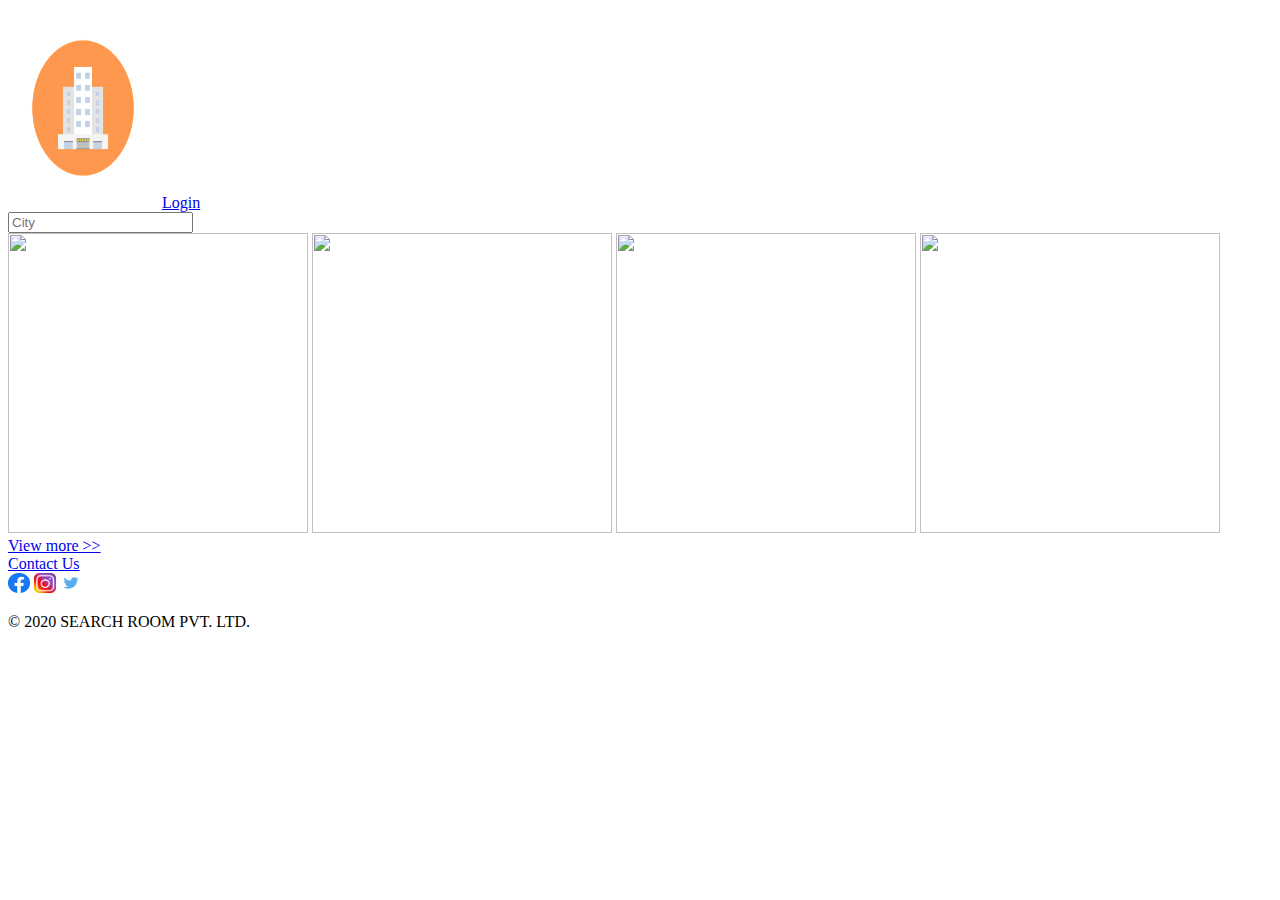
==== index.html @ 4e5088c2 "Checkpoint 3" ====
<!DOCTYPE html>
<html> 
    <head>
        <meta charset="UTF-8">
        <meta name="viewport" content="width=device-width, initial-scale=1.0"> 
       <title></title>
    </head>  

    <body> 
    <div>
     <header>
        <div>
            <img src="assests/images/logo.png" alt="logo" height="200px" width="150px"> 
            <a href="login.html" target="_blank">Login</a> 
            <form>
               <input type="text" name="text" placeholder="City">
            </form>
            </div>
     </header>   

     <div> 
        <img src="https://media-cdn.tripadvisor.com/media/photo-s/15/33/fe/a2/new-delhi.jpg" height="300px" width="300px"> 
        <img src="https://media-cdn.tripadvisor.com/media/photo-s/15/33/fc/f0/goa.jpg" height="300px" width="300px"> 
        <img src="https://media-cdn.tripadvisor.com/media/photo-s/0f/98/f7/df/charminar.jpg" height="300px" width="300px">  
        <img src="https://media-cdn.tripadvisor.com/media/photo-s/15/33/fe/ac/kolkata-calcutta.jpg" height="300px" width="300px">  
        <br/>
        <a href="index.html">View more >></a>
     </div> 

     <!--Footer--> 

     <footer>
     <div>
      <a href="contact.html" target="_blank">Contact Us</a> 
      <br/>
      <a href="https://www.facebook.com" target="_blank"><img src="assests/images/facebook.png" height="20px" width="22px"></a> 
      <a href="https://www.instagram.com" target="_blank"><img src="assests/images/instagram.png" height="20px" width="22px"></a> 
      <a href="https://twitter.com" target="_blank"><img src="assests/images/twitter.png" height="20px" width="22px"></a> 
      <p>&#169; 2020 SEARCH ROOM PVT. LTD.</p>
     </div>
     </footer> 
    </div>
 </body>
    
</html>
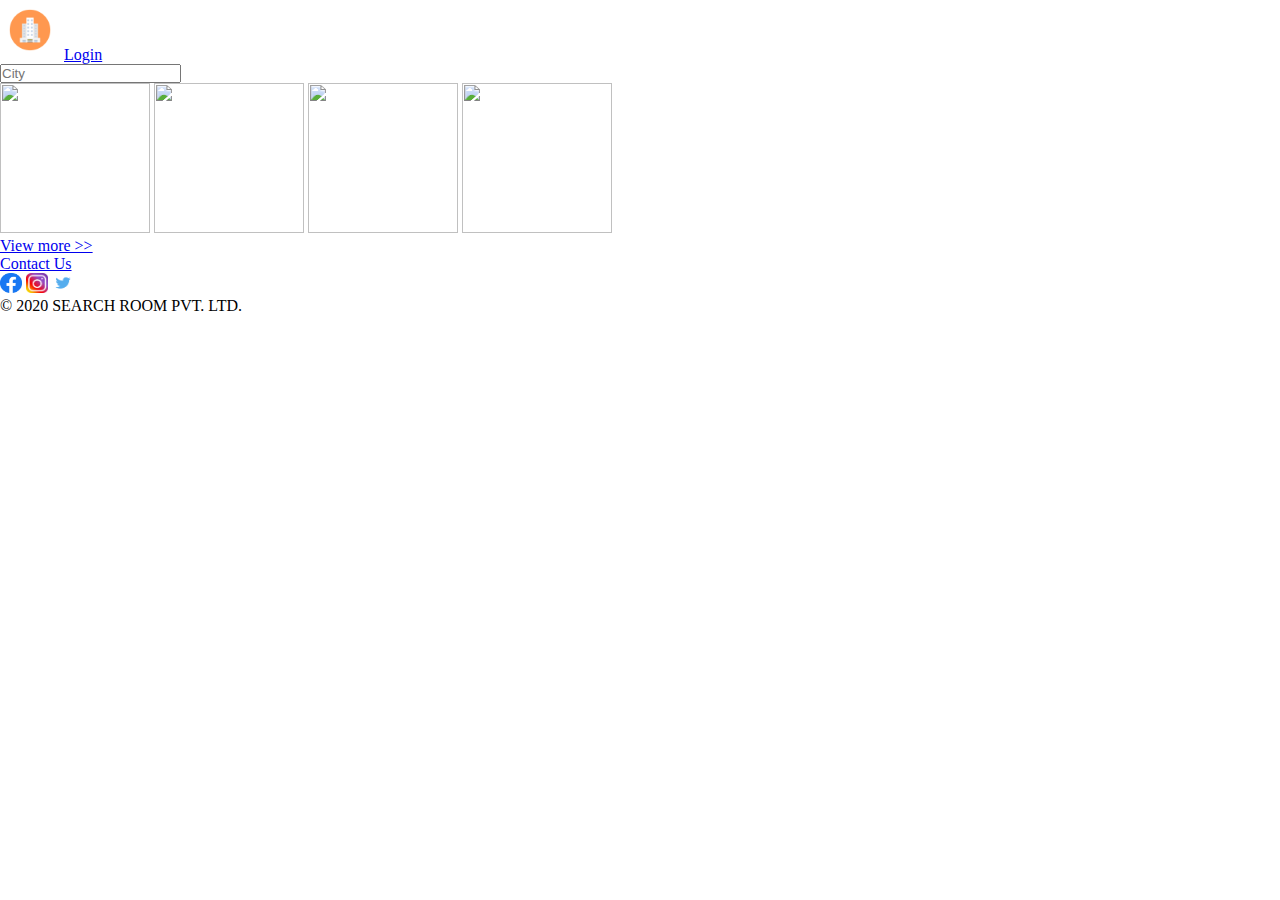
==== commit 2de1913a: "Checkpoint 4" ====
--- a/index.html
+++ b/index.html
@@ -2,40 +2,41 @@
 <html> 
     <head>
         <meta charset="UTF-8">
-        <meta name="viewport" content="width=device-width, initial-scale=1.0"> 
-       <title></title>
+        <meta name="viewport" content="width=device-width, initial-scale=1.0">  
+       <link rel="stylesheet" href="styles/index.css">
     </head>  
 
     <body> 
     <div>
      <header>
         <div>
-            <img src="assests/images/logo.png" alt="logo" height="200px" width="150px"> 
+            <img src="assests/images/logo.png" alt="logo" height="60px" width="60px"> 
             <a href="login.html" target="_blank">Login</a> 
-            <form>
-               <input type="text" name="text" placeholder="City">
-            </form>
             </div>
      </header>   
 
      <div> 
-        <img src="https://media-cdn.tripadvisor.com/media/photo-s/15/33/fe/a2/new-delhi.jpg" height="300px" width="300px"> 
-        <img src="https://media-cdn.tripadvisor.com/media/photo-s/15/33/fc/f0/goa.jpg" height="300px" width="300px"> 
-        <img src="https://media-cdn.tripadvisor.com/media/photo-s/0f/98/f7/df/charminar.jpg" height="300px" width="300px">  
-        <img src="https://media-cdn.tripadvisor.com/media/photo-s/15/33/fe/ac/kolkata-calcutta.jpg" height="300px" width="300px">  
-        <br/>
+      <form>
+         <input type="text" name="text" placeholder="City">
+      </form> 
+      <div class="first">
+        <a href="list.html"><img src="https://media-cdn.tripadvisor.com/media/photo-s/15/33/fe/a2/new-delhi.jpg"></a>
+        <img src="https://media-cdn.tripadvisor.com/media/photo-s/15/33/fc/f0/goa.jpg"> 
+        <img src="https://media-cdn.tripadvisor.com/media/photo-s/0f/98/f7/df/charminar.jpg">  
+        <img src="https://media-cdn.tripadvisor.com/media/photo-s/15/33/fe/ac/kolkata-calcutta.jpg"> 
+        </div>
         <a href="index.html">View more >></a>
      </div> 
 
      <!--Footer--> 
 
      <footer>
-     <div>
+     <div class="second">
       <a href="contact.html" target="_blank">Contact Us</a> 
       <br/>
-      <a href="https://www.facebook.com" target="_blank"><img src="assests/images/facebook.png" height="20px" width="22px"></a> 
-      <a href="https://www.instagram.com" target="_blank"><img src="assests/images/instagram.png" height="20px" width="22px"></a> 
-      <a href="https://twitter.com" target="_blank"><img src="assests/images/twitter.png" height="20px" width="22px"></a> 
+      <a href="https://www.facebook.com" target="_blank"><img src="assests/images/facebook.png"></a> 
+      <a href="https://www.instagram.com" target="_blank"><img src="assests/images/instagram.png"></a> 
+      <a href="https://twitter.com" target="_blank"><img src="assests/images/twitter.png"></a> 
       <p>&#169; 2020 SEARCH ROOM PVT. LTD.</p>
      </div>
      </footer> 
--- a/styles/index.css
+++ b/styles/index.css
@@ -0,0 +1,15 @@
+*{ 
+    box-sizing: border-box; 
+    padding: 0; 
+    margin: 0;
+} 
+
+.first img { 
+    display: inline; 
+    height: 150px;
+    width: 150px; 
+} 
+.second img {
+    height: 20px;
+    width: 22px;
+}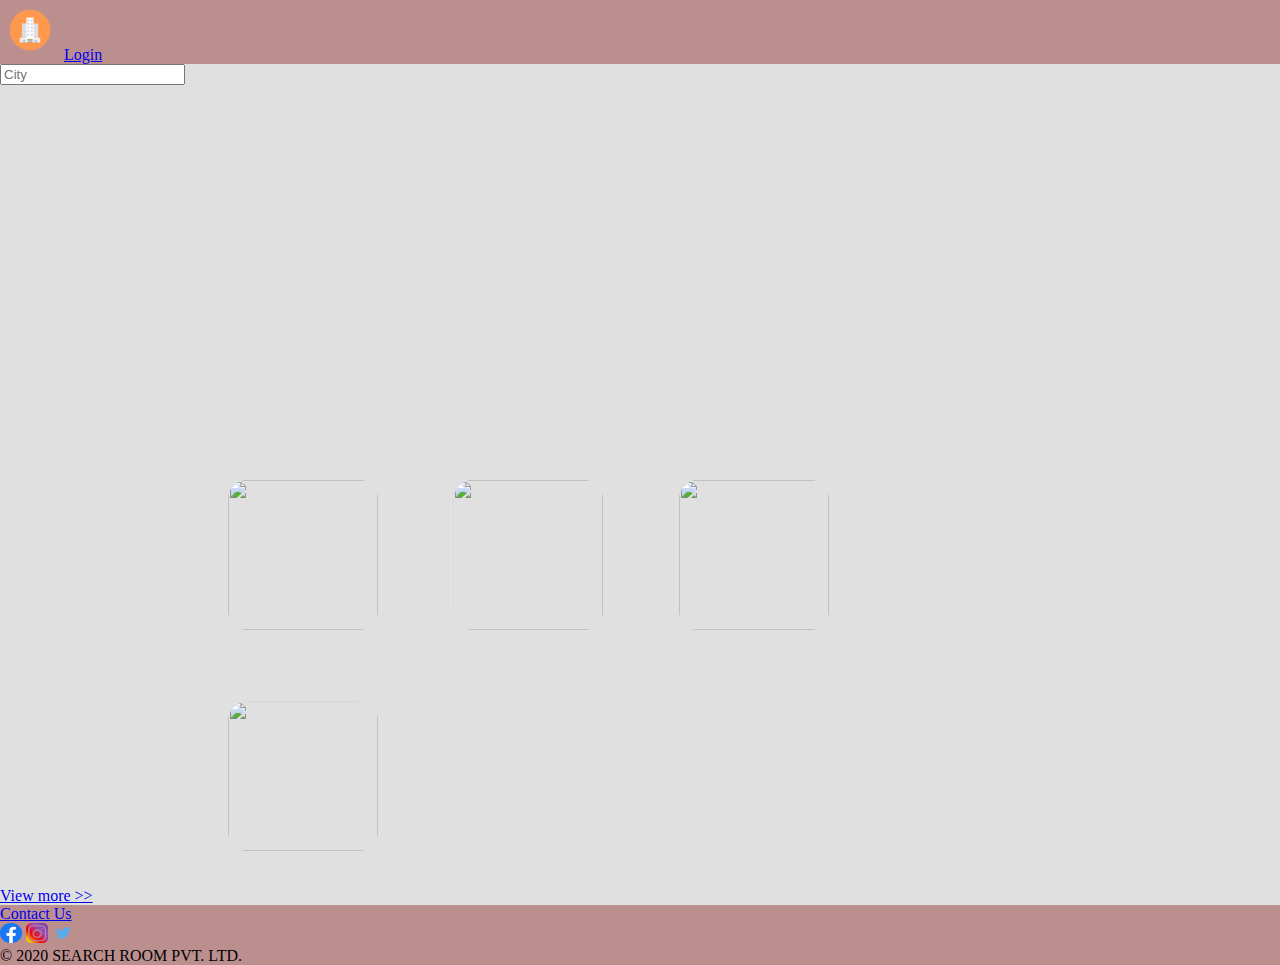
==== commit ad7e48af: "Checkpoint 5" ====
--- a/index.html
+++ b/index.html
@@ -15,18 +15,20 @@
             </div>
      </header>   
 
-     <div> 
+     <div class="one"> 
       <form>
          <input type="text" name="text" placeholder="City">
-      </form> 
-      <div class="first">
-        <a href="list.html"><img src="https://media-cdn.tripadvisor.com/media/photo-s/15/33/fe/a2/new-delhi.jpg"></a>
-        <img src="https://media-cdn.tripadvisor.com/media/photo-s/15/33/fc/f0/goa.jpg"> 
-        <img src="https://media-cdn.tripadvisor.com/media/photo-s/0f/98/f7/df/charminar.jpg">  
-        <img src="https://media-cdn.tripadvisor.com/media/photo-s/15/33/fe/ac/kolkata-calcutta.jpg"> 
-        </div>
-        <a href="index.html">View more >></a>
-     </div> 
+      </form>  
+      </div>
+      <div class="first"> 
+         <div><a href="list.html"><img src="https://media-cdn.tripadvisor.com/media/photo-s/15/33/fe/a2/new-delhi.jpg"></a>
+            <img src="https://media-cdn.tripadvisor.com/media/photo-s/15/33/fc/f0/goa.jpg"> 
+            <img src="https://media-cdn.tripadvisor.com/media/photo-s/0f/98/f7/df/charminar.jpg">  
+            <img src="https://media-cdn.tripadvisor.com/media/photo-s/15/33/fe/ac/kolkata-calcutta.jpg"> 
+         </div>
+        </div> 
+        <div><a href="index.html">View more >></a></div>
+      
 
      <!--Footer--> 
 
@@ -37,7 +39,7 @@
       <a href="https://www.facebook.com" target="_blank"><img src="assests/images/facebook.png"></a> 
       <a href="https://www.instagram.com" target="_blank"><img src="assests/images/instagram.png"></a> 
       <a href="https://twitter.com" target="_blank"><img src="assests/images/twitter.png"></a> 
-      <p>&#169; 2020 SEARCH ROOM PVT. LTD.</p>
+      <p> &#169; 2020 SEARCH ROOM PVT. LTD.</p>
      </div>
      </footer> 
     </div>
--- a/styles/index.css
+++ b/styles/index.css
@@ -1,8 +1,10 @@
-*{ 
-    box-sizing: border-box; 
-    padding: 0; 
+* {
     margin: 0;
-} 
+}
+body{
+    margin: 0; 
+    background-color: #e0e0e0;
+}
 
 .first img { 
     display: inline; 
@@ -12,4 +14,27 @@
 .second img {
     height: 20px;
     width: 22px;
+} 
+header {
+    background-color: rosybrown;
+} 
+footer{
+    background-color: rosybrown;
+} 
+.one {
+    background-image: url("https://media-cdn.tripadvisor.com/media/photo-o/14/10/2e/af/india.jpg"); 
+    height: 380px;  
+    background-repeat: no-repeat; 
+    background-position: center;
+    background-size: cover;
+} 
+.first{
+    margin-left: 15%;
+    margin-right: 15%; 
+   
+} 
+.first div img{
+    padding: 4%; 
+    border-radius: 25%; 
+    
 }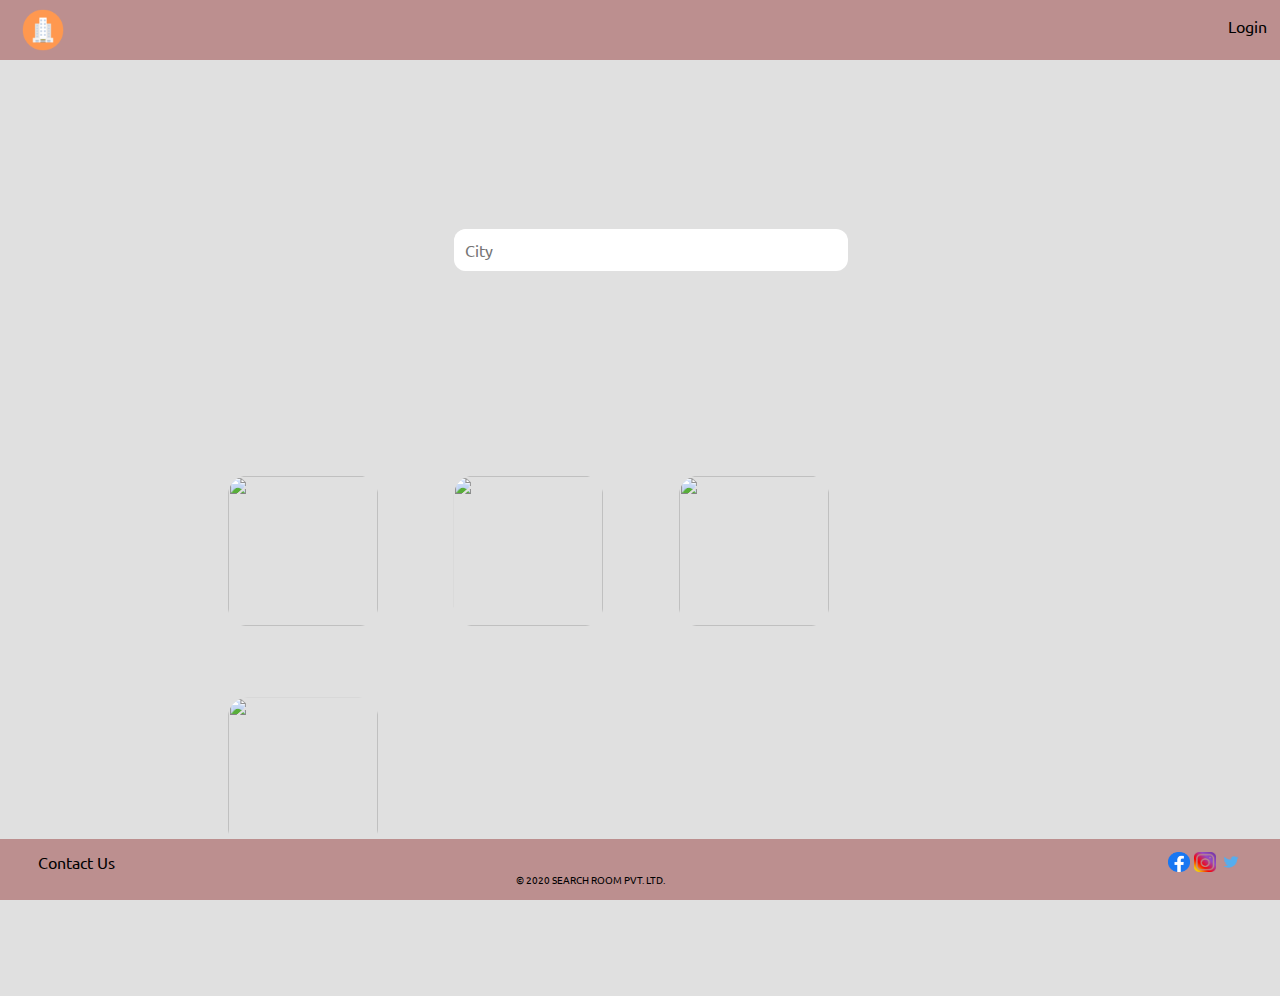
==== commit 4966da9d: "Checkpoint 6" ====
--- a/index.html
+++ b/index.html
@@ -3,44 +3,61 @@
     <head>
         <meta charset="UTF-8">
         <meta name="viewport" content="width=device-width, initial-scale=1.0">  
-       <link rel="stylesheet" href="styles/index.css">
+       <link rel="stylesheet" href="styles/index.css">  
+       <link href="https://fonts.googleapis.com/css2?family=Ubuntu&display=swap" rel="stylesheet">
     </head>  
 
     <body> 
-    <div>
-     <header>
-        <div>
-            <img src="assests/images/logo.png" alt="logo" height="60px" width="60px"> 
-            <a href="login.html" target="_blank">Login</a> 
+    <div id="main">
+     <header>  
+         <div id="head">
+           <div>
+             <img src="assests/images/logo.png" alt="logo" height="60px" width="60px">  
             </div>
+            <div class="header_login">
+               <a href="login.html" target="_blank">Login</a>
+            </div> 
+         </div>
+            
      </header>   
-
-     <div class="one"> 
+       <div id="content">
+       <div class="container">
       <form>
          <input type="text" name="text" placeholder="City">
       </form>  
       </div>
       <div class="first"> 
-         <div><a href="list.html"><img src="https://media-cdn.tripadvisor.com/media/photo-s/15/33/fe/a2/new-delhi.jpg"></a>
+         <div>
+            <a href="list.html"><img src="https://media-cdn.tripadvisor.com/media/photo-s/15/33/fe/a2/new-delhi.jpg"></a>
             <img src="https://media-cdn.tripadvisor.com/media/photo-s/15/33/fc/f0/goa.jpg"> 
             <img src="https://media-cdn.tripadvisor.com/media/photo-s/0f/98/f7/df/charminar.jpg">  
             <img src="https://media-cdn.tripadvisor.com/media/photo-s/15/33/fe/ac/kolkata-calcutta.jpg"> 
          </div>
         </div> 
-        <div><a href="index.html">View more >></a></div>
+        <div class="view_more">
+         <a href="index.html">View more >></a>
+      </div> 
+   </div>
       
 
      <!--Footer--> 
-
-     <footer>
-     <div class="second">
-      <a href="contact.html" target="_blank">Contact Us</a> 
-      <br/>
+     
+     <footer>  
+      <div>
+      
+      <div class="contact">
+      <a href="contact.html" target="_blank">Contact Us</a>  
+      </div>
+      <div class="social">
       <a href="https://www.facebook.com" target="_blank"><img src="assests/images/facebook.png"></a> 
       <a href="https://www.instagram.com" target="_blank"><img src="assests/images/instagram.png"></a> 
-      <a href="https://twitter.com" target="_blank"><img src="assests/images/twitter.png"></a> 
-      <p> &#169; 2020 SEARCH ROOM PVT. LTD.</p>
-     </div>
+      <a href="https://twitter.com" target="_blank"><img src="assests/images/twitter.png"></a>  
+      </div> 
+      <br/>
+         <div>
+      <p> &#169; 2020 SEARCH ROOM PVT. LTD.</p>    
+      </div>  
+      </div>
      </footer> 
     </div>
  </body>
--- a/styles/index.css
+++ b/styles/index.css
@@ -1,40 +1,132 @@
 * {
-    margin: 0;
+    margin: 0; 
+    font-family:  'Ubuntu', sans-serif;  
+   
 }
 body{
     margin: 0; 
-    background-color: #e0e0e0;
-}
+    background-color: #e0e0e0;  
+    overflow-x: hidden;
+} 
 
 .first img { 
     display: inline; 
     height: 150px;
     width: 150px; 
 } 
-.second img {
+.social img {
     height: 20px;
     width: 22px;
 } 
+header #head {
+    background-color: rosybrown;  
+    display: flex;
+    flex-direction: row;
+    justify-content: space-between; 
+    padding-left: 1%; 
+    
+    
+} 
 header {
+    position: fixed;
+    margin: auto 0;
+    top: 0;
     background-color: rosybrown;
+    margin: 0;
+    position: sticky;
+    background-attachment: fixed;
+}    
+#head{
+    height: 60px;
+    width: 100%;
 } 
-footer{
-    background-color: rosybrown;
-} 
-.one {
+.container {
     background-image: url("https://media-cdn.tripadvisor.com/media/photo-o/14/10/2e/af/india.jpg"); 
     height: 380px;  
     background-repeat: no-repeat; 
     background-position: center;
-    background-size: cover;
-} 
+    background-size: cover;   
+    display: flex;
+    align-items: center;
+    justify-content: center;    
+}
 .first{
-    margin-left: 15%;
-    margin-right: 15%; 
+    margin-left: 15%;   
+    margin-right: 15%;  
+    align-content: center;
    
 } 
 .first div img{
     padding: 4%; 
     border-radius: 25%; 
     
-}+} 
+.header_login a {
+    text-decoration: none;
+    color: black; 
+}  
+.header_login{
+    padding-right: 2%; 
+    padding-top: 1em;
+
+}  
+.container form {
+    background-color: #f1f1f1;
+    width: 29%;
+    border-radius: 12px; 
+    ;
+
+    
+} 
+.container form input{ 
+    border: 1px solid transparent;
+    border-radius: 12px;
+    padding: 10px; 
+    width: 100%; 
+    font-size: 16px;
+}
+.view_more a {
+    text-align: center;
+    display:inline-block;
+    text-decoration: none;
+    width: 100%;
+    align-items: center;
+    text-decoration: none;
+    color: black; 
+    padding-bottom:2em;
+} 
+/* Footer div*/ 
+
+    footer{
+        position: fixed;
+        margin: auto 0;
+        bottom: 0;
+        padding: 1%;
+        background-color: rosybrown;
+        position: sticky;
+        background-attachment: fixed;
+    }
+footer div p{
+    text-align: center;
+    align-items: center;
+    outline: 0; 
+    font-size: 10px; 
+    padding-bottom: 0;
+    
+}   
+
+.contact a{
+    float: left;
+    text-decoration: none;
+    color: black;  
+    margin-left: 2%;
+
+}  
+
+.social{
+    float: right;  
+    margin-right: 2%;
+}   
+
+
+
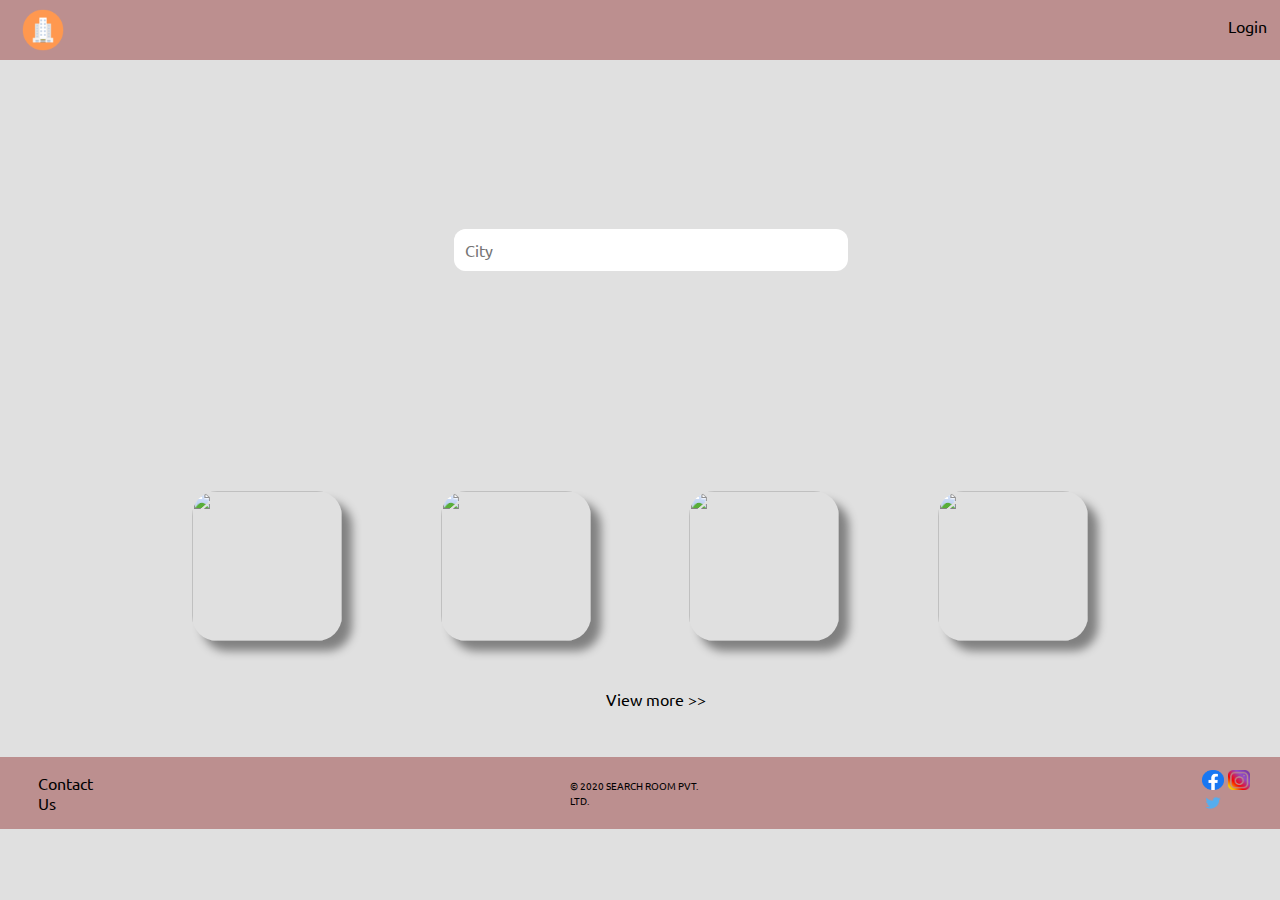
==== commit a627c021: "Checkpoint 7" ====
--- a/index.html
+++ b/index.html
@@ -1,65 +1,89 @@
 <!DOCTYPE html>
-<html> 
-    <head>
-        <meta charset="UTF-8">
-        <meta name="viewport" content="width=device-width, initial-scale=1.0">  
-       <link rel="stylesheet" href="styles/index.css">  
-       <link href="https://fonts.googleapis.com/css2?family=Ubuntu&display=swap" rel="stylesheet">
-    </head>  
+<html>
 
-    <body> 
-    <div id="main">
-     <header>  
+<head>
+   <meta charset="UTF-8">
+   <meta name="viewport" content="width=device-width, initial-scale=1.0">
+   <link rel="stylesheet" href="styles/index.css">
+   <link href="https://fonts.googleapis.com/css2?family=Ubuntu&display=swap" rel="stylesheet">
+
+   <!-- CSS only -->
+   <link rel="stylesheet" href="styles/index.css">
+
+</head>
+
+<body>
+   <div id="main">
+      <header>
          <div id="head">
-           <div>
-             <img src="assests/images/logo.png" alt="logo" height="60px" width="60px">  
+            <div>
+               <img src="assests/images/logo.png" alt="logo" height="60px" width="60px">
             </div>
             <div class="header_login">
                <a href="login.html" target="_blank">Login</a>
-            </div> 
+            </div>
          </div>
-            
-     </header>   
-       <div id="content">
-       <div class="container">
-      <form>
-         <input type="text" name="text" placeholder="City">
-      </form>  
+   </div>
+   </header>
+
+   <!--Content-->
+
+   <div id="content">
+      <div class="container">
+         <form>
+            <input type="text" name="text" placeholder="City">
+         </form>
       </div>
-      <div class="first"> 
-         <div>
-            <a href="list.html"><img src="https://media-cdn.tripadvisor.com/media/photo-s/15/33/fe/a2/new-delhi.jpg"></a>
-            <img src="https://media-cdn.tripadvisor.com/media/photo-s/15/33/fc/f0/goa.jpg"> 
-            <img src="https://media-cdn.tripadvisor.com/media/photo-s/0f/98/f7/df/charminar.jpg">  
-            <img src="https://media-cdn.tripadvisor.com/media/photo-s/15/33/fe/ac/kolkata-calcutta.jpg"> 
+
+      <div id="first">
+         <div class="content_img">
+            <div class="box">
+               <a href="list.html" target="_blank">
+                  <img src="https://media-cdn.tripadvisor.com/media/photo-s/15/33/fe/a2/new-delhi.jpg">
+
+                  <div class="overlay">
+                     <div class="text">
+                        Delhi
+                     </div>
+                  </div>
+               </a>
+            </div>
+            <img src="https://media-cdn.tripadvisor.com/media/photo-s/15/33/fc/f0/goa.jpg">
+            <img src="https://media-cdn.tripadvisor.com/media/photo-s/0f/98/f7/df/charminar.jpg">
+            <img src="https://media-cdn.tripadvisor.com/media/photo-s/15/33/fe/ac/kolkata-calcutta.jpg">
          </div>
-        </div> 
-        <div class="view_more">
+      </div>
+
+      <div class="view_more">
          <a href="index.html">View more >></a>
-      </div> 
+      </div>
    </div>
-      
 
-     <!--Footer--> 
-     
-     <footer>  
-      <div>
-      
-      <div class="contact">
-      <a href="contact.html" target="_blank">Contact Us</a>  
+
+   <!--Footer-->
+
+   <footer>
+      <div id="footer_main">
+
+         <div class="contact">
+            <a href="contact.html" target="_blank">Contact Us</a>
+         </div>
+
+         <div class="copyright">
+            <p> &#169; 2020 SEARCH ROOM PVT. LTD.</p>
+         </div>
+         <div class="social">
+            <a href="https://www.facebook.com" target="_blank"><img src="assests/images/facebook.png"></a>
+            <a href="https://www.instagram.com" target="_blank"><img src="assests/images/instagram.png"></a>
+            <a href="https://twitter.com" target="_blank">
+               <img src="assests/images/twitter.png">
+            </a>
+         </div>
       </div>
-      <div class="social">
-      <a href="https://www.facebook.com" target="_blank"><img src="assests/images/facebook.png"></a> 
-      <a href="https://www.instagram.com" target="_blank"><img src="assests/images/instagram.png"></a> 
-      <a href="https://twitter.com" target="_blank"><img src="assests/images/twitter.png"></a>  
-      </div> 
-      <br/>
-         <div>
-      <p> &#169; 2020 SEARCH ROOM PVT. LTD.</p>    
-      </div>  
-      </div>
-     </footer> 
-    </div>
- </body>
-    
-</html>
+   </footer>
+
+   </div>
+
+</body>
+
+</html>--- a/styles/index.css
+++ b/styles/index.css
@@ -7,13 +7,7 @@
     margin: 0; 
     background-color: #e0e0e0;  
     overflow-x: hidden;
-} 
-
-.first img { 
-    display: inline; 
-    height: 150px;
-    width: 150px; 
-} 
+}
 .social img {
     height: 20px;
     width: 22px;
@@ -39,7 +33,17 @@
 #head{
     height: 60px;
     width: 100%;
-} 
+}  
+
+.header_login a {
+    text-decoration: none;
+    color: black; 
+}  
+.header_login{
+    padding-right: 2%; 
+    padding-top: 1em; 
+}
+
 .container {
     background-image: url("https://media-cdn.tripadvisor.com/media/photo-o/14/10/2e/af/india.jpg"); 
     height: 380px;  
@@ -48,43 +52,72 @@
     background-size: cover;   
     display: flex;
     align-items: center;
-    justify-content: center;    
-}
-.first{
-    margin-left: 15%;   
-    margin-right: 15%;  
-    align-content: center;
-   
-} 
-.first div img{
-    padding: 4%; 
-    border-radius: 25%; 
-    
-} 
-.header_login a {
-    text-decoration: none;
-    color: black; 
+    justify-content: center;  
+    width: 100%;  
+       
 }  
-.header_login{
-    padding-right: 2%; 
-    padding-top: 1em;
-
-}  
-.container form {
+.container form  {
     background-color: #f1f1f1;
     width: 29%;
-    border-radius: 12px; 
-    ;
-
-    
+    border-radius: 12px ; 
 } 
 .container form input{ 
     border: 1px solid transparent;
     border-radius: 12px;
     padding: 10px; 
     width: 100%; 
-    font-size: 16px;
+    font-size: 16px; 
+    outline: none;
+}  
+
+#first img{
+    height: 150px;
+    width: 150px;  
+    border-radius: 25px;
+    box-shadow: 10px 10px 10px grey;  
+    
+}    
+
+.content_img {  
+    display: flex;
+    justify-content: space-between; 
+    margin-left: 15%;
+    margin-right: 15%; 
+    margin-top: 4%; 
+    align-items: center; 
+    position: relative;
+
+}   
+.content_img a img {
+    display: block;
+    height: 150px;
+    width: 150px;
+} 
+.content_img :hover .overlay {
+    opacity: 0.5;
+  } 
+
+.overlay {
+ position: absolute;
+  top: 0;
+  bottom: 0;
+  left: 0;
+  right: 0;
+  height: 150px;
+  width: 150px;
+  opacity: 0;
+  transition: .5s ease;
+  background-color: grey ; 
+  border-radius: 25px;
+} 
+.text {
+    position:relative;
+    text-align: center;
+    justify-content: center;
+    margin-top: 45%; 
+    color: white;
 }
+  
 .view_more a {
     text-align: center;
     display:inline-block;
@@ -93,9 +126,14 @@
     align-items: center;
     text-decoration: none;
     color: black; 
-    padding-bottom:2em;
-} 
-/* Footer div*/ 
+   padding: 1em; 
+   padding-top: 3em; 
+   padding-bottom: 3em;
+   justify-content: center;
+}  
+
+/* Footer div*/  
+
 
     footer{
         position: fixed;
@@ -104,29 +142,42 @@
         padding: 1%;
         background-color: rosybrown;
         position: sticky;
-        background-attachment: fixed;
-    }
-footer div p{
-    text-align: center;
-    align-items: center;
-    outline: 0; 
+        background-attachment: fixed;  
+        display: flexbox;
+    }  
+  
+
+   #footer_main {
+        justify-content: center;
+        align-items: center; 
+        display: flex; 
+        justify-content: space-between;
+    } 
+  .copyright {
+    margin-left: 28%; 
+    padding-left: 9%;
     font-size: 10px; 
-    padding-bottom: 0;
+    font-weight: 400;
+ 
+  }  
+  .social {
+    margin-left: 20%; 
+    margin-inline-end: 0; 
+    padding-left: 20%;
     
-}   
+  } 
+  .contact {
+    margin-left: 2%;
+    margin:0; 
+    padding-left:2%;   
 
-.contact a{
-    float: left;
+  } 
+  .contact a {
     text-decoration: none;
-    color: black;  
-    margin-left: 2%;
+    color: black;
+  }
 
-}  
-
-.social{
-    float: right;  
-    margin-right: 2%;
-}   
+    
 
 
 
--- a/styles/index.css
+++ b/styles/index.css
@@ -7,13 +7,7 @@
     margin: 0; 
     background-color: #e0e0e0;  
     overflow-x: hidden;
-} 
-
-.first img { 
-    display: inline; 
-    height: 150px;
-    width: 150px; 
-} 
+}
 .social img {
     height: 20px;
     width: 22px;
@@ -39,7 +33,17 @@
 #head{
     height: 60px;
     width: 100%;
-} 
+}  
+
+.header_login a {
+    text-decoration: none;
+    color: black; 
+}  
+.header_login{
+    padding-right: 2%; 
+    padding-top: 1em; 
+}
+
 .container {
     background-image: url("https://media-cdn.tripadvisor.com/media/photo-o/14/10/2e/af/india.jpg"); 
     height: 380px;  
@@ -48,43 +52,72 @@
     background-size: cover;   
     display: flex;
     align-items: center;
-    justify-content: center;    
-}
-.first{
-    margin-left: 15%;   
-    margin-right: 15%;  
-    align-content: center;
-   
-} 
-.first div img{
-    padding: 4%; 
-    border-radius: 25%; 
-    
-} 
-.header_login a {
-    text-decoration: none;
-    color: black; 
+    justify-content: center;  
+    width: 100%;  
+       
 }  
-.header_login{
-    padding-right: 2%; 
-    padding-top: 1em;
-
-}  
-.container form {
+.container form  {
     background-color: #f1f1f1;
     width: 29%;
-    border-radius: 12px; 
-    ;
-
-    
+    border-radius: 12px ; 
 } 
 .container form input{ 
     border: 1px solid transparent;
     border-radius: 12px;
     padding: 10px; 
     width: 100%; 
-    font-size: 16px;
+    font-size: 16px; 
+    outline: none;
+}  
+
+#first img{
+    height: 150px;
+    width: 150px;  
+    border-radius: 25px;
+    box-shadow: 10px 10px 10px grey;  
+    
+}    
+
+.content_img {  
+    display: flex;
+    justify-content: space-between; 
+    margin-left: 15%;
+    margin-right: 15%; 
+    margin-top: 4%; 
+    align-items: center; 
+    position: relative;
+
+}   
+.content_img a img {
+    display: block;
+    height: 150px;
+    width: 150px;
+} 
+.content_img :hover .overlay {
+    opacity: 0.5;
+  } 
+
+.overlay {
+ position: absolute;
+  top: 0;
+  bottom: 0;
+  left: 0;
+  right: 0;
+  height: 150px;
+  width: 150px;
+  opacity: 0;
+  transition: .5s ease;
+  background-color: grey ; 
+  border-radius: 25px;
+} 
+.text {
+    position:relative;
+    text-align: center;
+    justify-content: center;
+    margin-top: 45%; 
+    color: white;
 }
+  
 .view_more a {
     text-align: center;
     display:inline-block;
@@ -93,9 +126,14 @@
     align-items: center;
     text-decoration: none;
     color: black; 
-    padding-bottom:2em;
-} 
-/* Footer div*/ 
+   padding: 1em; 
+   padding-top: 3em; 
+   padding-bottom: 3em;
+   justify-content: center;
+}  
+
+/* Footer div*/  
+
 
     footer{
         position: fixed;
@@ -104,29 +142,42 @@
         padding: 1%;
         background-color: rosybrown;
         position: sticky;
-        background-attachment: fixed;
-    }
-footer div p{
-    text-align: center;
-    align-items: center;
-    outline: 0; 
+        background-attachment: fixed;  
+        display: flexbox;
+    }  
+  
+
+   #footer_main {
+        justify-content: center;
+        align-items: center; 
+        display: flex; 
+        justify-content: space-between;
+    } 
+  .copyright {
+    margin-left: 28%; 
+    padding-left: 9%;
     font-size: 10px; 
-    padding-bottom: 0;
+    font-weight: 400;
+ 
+  }  
+  .social {
+    margin-left: 20%; 
+    margin-inline-end: 0; 
+    padding-left: 20%;
     
-}   
+  } 
+  .contact {
+    margin-left: 2%;
+    margin:0; 
+    padding-left:2%;   
 
-.contact a{
-    float: left;
+  } 
+  .contact a {
     text-decoration: none;
-    color: black;  
-    margin-left: 2%;
+    color: black;
+  }
 
-}  
-
-.social{
-    float: right;  
-    margin-right: 2%;
-}   
+    
 
 
 
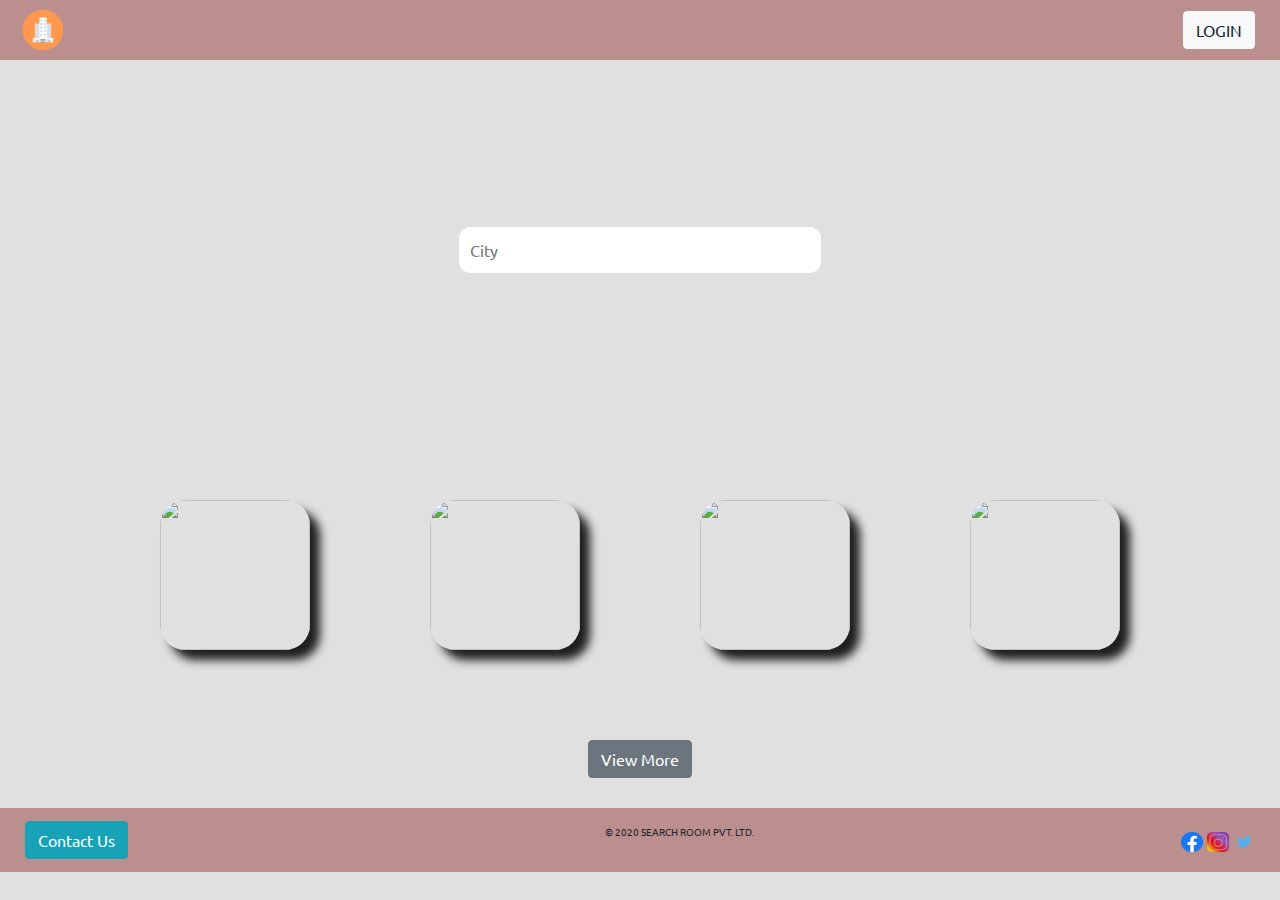
==== commit 8302c96a: "Checkpoint 8" ====
--- a/index.html
+++ b/index.html
@@ -7,82 +7,200 @@
    <link rel="stylesheet" href="styles/index.css">
    <link href="https://fonts.googleapis.com/css2?family=Ubuntu&display=swap" rel="stylesheet">
 
+   <!--Bootstrap CSS-->
+   <link rel="stylesheet" href="https://stackpath.bootstrapcdn.com/bootstrap/4.5.0/css/bootstrap.min.css">
+
    <!-- CSS only -->
    <link rel="stylesheet" href="styles/index.css">
 
+
 </head>
 
 <body>
-   <div id="main">
+   <div id="main" style="width:100%">
       <header>
          <div id="head">
             <div>
                <img src="assests/images/logo.png" alt="logo" height="60px" width="60px">
             </div>
             <div class="header_login">
-               <a href="login.html" target="_blank">Login</a>
+               <button type="button" class="btn btn-light" data-toggle="modal" data-target="#example-modal"
+                  id="login_btn">LOGIN</button>
             </div>
          </div>
    </div>
    </header>
 
+   <!-- Modal for Log In -->
+   <div class="modal fade" id="example-modal" tabindex="-1" role="dialog" aria-labelledby="loginModalLabel"
+      aria-hidden="true">
+      <div class="modal-dialog" role="document">
+         <div class="modal-content">
+            <div class="modal-header">
+               <h5 class="modal-title" id="loginModalLabel">Please Login</h5>
+               <button type="button" class="close" data-dismiss="modal" aria-label="Close">
+                  <span aria-hidden="true">&times;</span>
+               </button>
+            </div>
+            <div class="modal-body">
+               <form>
+                  <div class="form-group">
+                     <table>
+                        <tr>
+                           <td class="table_td"><label for="loginInputUsername">Username:</label></td>
+                           <td class="table_td"><input type="text" class="form-control" id="loginInputUsername"
+                                 aria-describedby="usernameHelp" placeholder="Enter Username"></td>
+                        </tr>
+                        <tr>
+                           <td class="table_td"><label for="loginInputPassword">Password:</label></td>
+                           <td class="table_td"><input type="password" class="form-control" id="loginInputPassword"
+                                 aria-describedby="passwordHelp" placeholder="Enter Password"></td>
+                        </tr>
+                     </table>
+                  </div>
+               </form>
+            </div>
+            <div class="modal-footer">
+               <button type="login" class="btn btn-primary">Login</button>
+            </div>
+         </div>
+      </div>
+   </div>
+
+   <!-- Modal for Contact Us -->
+   <div class="modal fade" id="example-modal2" tabindex="-1" role="dialog" aria-labelledby="loginModalLabel"
+      aria-hidden="true">
+      <div class="modal-dialog" role="document">
+         <div class="modal-content">
+            <form>
+               <div class="modal-header">
+                  <h5 class="modal-title" id="loginModalLabel">Get in touch</h5>
+                  <button type="button" class="close" data-dismiss="modal" aria-label="Close">
+                     <span aria-hidden="true">&times;</span>
+                  </button>
+               </div>
+               <div class="modal-body">
+
+                  <div class="form-group">
+                     <label>Thank you for reaching out!!!</label>
+                     <label>Please enter your email and we will get back to you.</label>
+                     <table>
+                        <tr>
+                           <td><label for="loginInputUsername">Email:</label></td>
+                           <td><input type="text" class="form-control" id="loginInputUsername"
+                                 aria-describedby="usernameHelp" placeholder="Enter your email id" required></td>
+                        </tr>
+                     </table>
+                  </div>
+
+               </div>
+               <div class="modal-footer" style="display: flex;
+                  flex-direction: row;
+                  justify-content: end;              
+                  align-items: flex-end; 
+                  align-content: flex-end;">
+                  <input class="btn btn-primary" type="submit" value="Submit">
+               </div>
+            </form>
+         </div>
+      </div>
+   </div>
+
    <!--Content-->
 
-   <div id="content">
-      <div class="container">
+   <div id="content ">
+      <div class="container-fluid">
          <form>
             <input type="text" name="text" placeholder="City">
          </form>
       </div>
 
-      <div id="first">
-         <div class="content_img">
-            <div class="box">
+      <!--Cards -->
+      <div id="box">
+         <div class="first">
+            <div class="item">
                <a href="list.html" target="_blank">
                   <img src="https://media-cdn.tripadvisor.com/media/photo-s/15/33/fe/a2/new-delhi.jpg">
-
+               </a>
+               <div class="overlay">
+                  <div class="text">
+                     Delhi
+                  </div>
+
+               </div>
+
+            </div>
+            <div class="item">
+               <a href="list.html" target="_blank">
+                  <img src="https://media-cdn.tripadvisor.com/media/photo-s/15/33/fc/f0/goa.jpg">
                   <div class="overlay">
                      <div class="text">
-                        Delhi
+                        Goa
                      </div>
                   </div>
                </a>
             </div>
-            <img src="https://media-cdn.tripadvisor.com/media/photo-s/15/33/fc/f0/goa.jpg">
-            <img src="https://media-cdn.tripadvisor.com/media/photo-s/0f/98/f7/df/charminar.jpg">
-            <img src="https://media-cdn.tripadvisor.com/media/photo-s/15/33/fe/ac/kolkata-calcutta.jpg">
-         </div>
-      </div>
-
-      <div class="view_more">
-         <a href="index.html">View more >></a>
-      </div>
-   </div>
-
-
-   <!--Footer-->
-
-   <footer>
-      <div id="footer_main">
-
-         <div class="contact">
-            <a href="contact.html" target="_blank">Contact Us</a>
-         </div>
-
-         <div class="copyright">
-            <p> &#169; 2020 SEARCH ROOM PVT. LTD.</p>
-         </div>
-         <div class="social">
-            <a href="https://www.facebook.com" target="_blank"><img src="assests/images/facebook.png"></a>
-            <a href="https://www.instagram.com" target="_blank"><img src="assests/images/instagram.png"></a>
-            <a href="https://twitter.com" target="_blank">
-               <img src="assests/images/twitter.png">
-            </a>
-         </div>
-      </div>
-   </footer>
-
-   </div>
+            <div class="item">
+               <a href="list.html" target="_blank">
+                  <img src="https://media-cdn.tripadvisor.com/media/photo-s/0f/98/f7/df/charminar.jpg">
+                  <div class="overlay">
+                     <div class="text">
+                        Charminar
+                     </div>
+                  </div>
+               </a>
+            </div>
+            <div class="item">
+               <a href="list.html" target="_blank">
+                  <img src="https://media-cdn.tripadvisor.com/media/photo-s/15/33/fe/ac/kolkata-calcutta.jpg">
+                  <div class="overlay">
+                     <div class="text">
+                        Kolkata
+                     </div>
+                  </div>
+               </a>
+            </div>
+         </div>
+         <!-- First Box cards over-->
+
+         <div class="view_more">
+            <a href="index.html"><button id="viewbtn" type="button" class="btn btn-secondary" onclick="viewmore()">View More</button></a>
+         </div>
+      </div>
+
+
+      <!--Footer-->
+
+      <footer>
+         <div id="footer_main">
+
+            <div class="contact">
+               <button type="button" class="btn btn-info" data-toggle="modal" data-target="#example-modal2" id="contactus_btn">Contact Us</button>
+            </div>
+
+            <div class="copyright">
+               <p> &#169; 2020 SEARCH ROOM PVT. LTD.</p>
+            </div>
+            <div class="social">
+               <a href="https://www.facebook.com" target="_blank"><img src="assests/images/facebook.png"></a>
+               <a href="https://www.instagram.com" target="_blank"><img src="assests/images/instagram.png"></a>
+               <a href="https://twitter.com" target="_blank">
+                  <img src="assests/images/twitter.png">
+               </a>
+            </div>
+         </div>
+      </footer>
+
+   </div>
+
+   <!--Ajax Authorization-->
+
+   <script src="https://ajax.googleapis.com/ajax/libs/jquery/3.5.1/jquery.min.js"></script>
+
+   <!--Bootsrtap JavaScript-->
+
+   <script src="https://stackpath.bootstrapcdn.com/bootstrap/4.5.0/js/bootstrap.min.js"></script>
+
 
 </body>
 
--- a/styles/index.css
+++ b/styles/index.css
@@ -6,7 +6,8 @@
 body{
     margin: 0; 
     background-color: #e0e0e0;  
-    overflow-x: hidden;
+    overflow-x: hidden; 
+    width: 100%;
 }
 .social img {
     height: 20px;
@@ -20,7 +21,12 @@
     padding-left: 1%; 
     
     
-} 
+}  
+.table_td{
+    padding: 10px 20px;             
+    align-items: center; 
+    align-content: center;
+}
 header {
     position: fixed;
     margin: auto 0;
@@ -31,20 +37,31 @@
     background-attachment: fixed;
 }    
 #head{
-    height: 60px;
-    width: 100%;
-}  
-
-.header_login a {
-    text-decoration: none;
-    color: black; 
-}  
-.header_login{
-    padding-right: 2%; 
-    padding-top: 1em; 
-}
-
-.container {
+    display: flex;
+    flex-direction: row; 
+    justify-content: center;              
+    align-items: center; 
+    align-content: center; 
+    padding: 0 1%;
+    height: 60px; 
+    width: 100%; 
+}  
+   
+.header_login{ 
+    text-decoration: none; 
+    color: black;  
+    display: flex;
+    flex-direction: row; 
+    justify-content: center;              
+    align-items: center; 
+    align-content: center; 
+    padding: 0 1%;               
+} 
+
+
+/*---Content Div----- */
+
+.container-fluid {
     background-image: url("https://media-cdn.tripadvisor.com/media/photo-o/14/10/2e/af/india.jpg"); 
     height: 380px;  
     background-repeat: no-repeat; 
@@ -53,131 +70,175 @@
     display: flex;
     align-items: center;
     justify-content: center;  
+    width:100%;
+    
+       
+}   
+#box{
+    margin: 0;
+    display: flex;
+    flex-direction: column;
+    align-items: center;
+    align-content: center;
+    justify-content: center;
+}  
+.first{
+    margin: auto 0;
+    display: flex;
+    flex-direction: row;
+    align-items: center;
+    align-content: center;
+    justify-content: center;
+    position: relative; 
+
+} 
+.item{
+    margin: 10%;
+     position: relative;
+    display: flex;
+    align-items: center;
+    align-content: center;
+    justify-content: center;
+    box-shadow: 10px 10px 10px rgb(30,30,30);
+    border-radius: 25px;
+}
+.item:hover .overlay{
+    opacity: 0.5;
+}  
+.overlay { 
+    position: absolute;
+    top: 0;
+    bottom: 0;
+    right: 0;
+    left: 0;
+    height: 150px; 
+    width: 150px; 
+    opacity: 0; 
+    transition: 0.3s ease-in-out; 
+    background-color: rgb(30, 30, 30) ;  
+    border-radius: 25px;
+    cursor: pointer;
+}  
+.text { 
+    position:relative; 
+    text-align: center; 
+    justify-content: center; 
+    margin-top: 45%;  
+    color: rgb(255, 255, 255); 
+}  
+.container-fluid form  { 
+    background-color: #f1f1f1; 
+    width: 29%; 
+    border-radius: 12px ;  
+}  
+.container-fluid form input{  
+    border: 1px solid transparent; 
+    border-radius: 12px; 
+    padding: 10px;  
     width: 100%;  
-       
-}  
-.container form  {
-    background-color: #f1f1f1;
-    width: 29%;
-    border-radius: 12px ; 
-} 
-.container form input{ 
-    border: 1px solid transparent;
-    border-radius: 12px;
-    padding: 10px; 
-    width: 100%; 
-    font-size: 16px; 
-    outline: none;
-}  
-
-#first img{
-    height: 150px;
-    width: 150px;  
-    border-radius: 25px;
-    box-shadow: 10px 10px 10px grey;  
-    
-}    
-
-.content_img {  
-    display: flex;
-    justify-content: space-between; 
-    margin-left: 15%;
-    margin-right: 15%; 
-    margin-top: 4%; 
-    align-items: center; 
-    position: relative;
-
-}   
-.content_img a img {
-    display: block;
-    height: 150px;
-    width: 150px;
-} 
-.content_img :hover .overlay {
-    opacity: 0.5;
+    font-size: 16px;  
+    outline: none; 
+}  
+.container form  { 
+    background-color: #f1f1f1; 
+    width: 29%; 
+    border-radius: 12px ;  
+}  
+.container form input{  
+    border: 1px solid transparent; 
+    border-radius: 12px; 
+    padding: 10px;  
+    width: 100%;  
+    font-size: 16px;  
+    outline: none; 
+}   
+ 
+#box img{ 
+    height: 150px; 
+    width: 150px;   
+    border-radius: 25px;  
+}   
+#content{
+    width: 100%;
+}  
+ 
+.view_more{ 
+    margin: 30px;
+    display: flex;
+    flex-direction: row; 
+    justify-content: center;              
+    align-items: center; 
+    align-content: center;
+}   
+
+/* Footer div*/  
+
+ 
+footer{ 
+    margin: auto 0; 
+    width: 100%;
+    bottom: 0; 
+    padding: 1%; 
+    background-color: rosybrown;  
+     background-attachment: fixed;   
+    display: flexbox; 
+}   
+   
+ 
+#footer_main { 
+     justify-content: center; 
+     align-items: center;  
+     display: flex;  
+     justify-content: space-between; 
+ }   
+ .copyright { 
+    margin-left: 28%;  
+    padding-left: 9%; 
+    font-size: 10px;  
+    font-weight: 400; 
+    text-align: center;
+  
+  }   
+  .social { 
+    margin-left: 18%; 
+    margin-right: 2%; 
+    padding-right: 1%;
+    margin-inline-end: 0;  
+    padding-left: 15%; 
+     
+  }  
+  .contact { 
+    margin-left: 2%; 
+    margin:0;  
+    padding-left:1%;
+    text-align: center;
+    display: flex;
+    justify-content: center;              
+    align-items: center; 
+    align-content: center;    
+ 
+  }  
+  .contact a { 
+    text-decoration: none; 
+    color: black; 
   } 
-
-.overlay {
- position: absolute;
-  top: 0;
-  bottom: 0;
-  left: 0;
-  right: 0;
-  height: 150px;
-  width: 150px;
-  opacity: 0;
-  transition: .5s ease;
-  background-color: grey ; 
-  border-radius: 25px;
-} 
-.text {
-    position:relative;
-    text-align: center;
-    justify-content: center;
-    margin-top: 45%; 
-    color: white;
-}
-  
-.view_more a {
-    text-align: center;
-    display:inline-block;
-    text-decoration: none;
-    width: 100%;
-    align-items: center;
-    text-decoration: none;
-    color: black; 
-   padding: 1em; 
-   padding-top: 3em; 
-   padding-bottom: 3em;
-   justify-content: center;
-}  
-
-/* Footer div*/  
-
-
-    footer{
-        position: fixed;
-        margin: auto 0;
-        bottom: 0;
-        padding: 1%;
-        background-color: rosybrown;
-        position: sticky;
-        background-attachment: fixed;  
-        display: flexbox;
-    }  
-  
-
-   #footer_main {
-        justify-content: center;
-        align-items: center; 
-        display: flex; 
-        justify-content: space-between;
-    } 
-  .copyright {
-    margin-left: 28%; 
-    padding-left: 9%;
-    font-size: 10px; 
-    font-weight: 400;
- 
-  }  
-  .social {
-    margin-left: 20%; 
-    margin-inline-end: 0; 
-    padding-left: 20%;
-    
-  } 
-  .contact {
-    margin-left: 2%;
-    margin:0; 
-    padding-left:2%;   
-
-  } 
-  .contact a {
-    text-decoration: none;
-    color: black;
+  .social img { 
+    height: 20px; 
+    width: 22px; 
+}
+
+  .modal-footer{
+    display: flex;
+    /* flex-direction: row;  */
+    justify-content: center;              
+    align-items: center; 
+    align-content: center;
   }
-
-    
-
-
-
+  .modal-body{
+    display: flex;
+    /* flex-direction: row;  */
+    justify-content: center;              
+    align-items: center; 
+    align-content: center;
+  }
+
--- a/styles/index.css
+++ b/styles/index.css
@@ -6,7 +6,8 @@
 body{
     margin: 0; 
     background-color: #e0e0e0;  
-    overflow-x: hidden;
+    overflow-x: hidden; 
+    width: 100%;
 }
 .social img {
     height: 20px;
@@ -20,7 +21,12 @@
     padding-left: 1%; 
     
     
-} 
+}  
+.table_td{
+    padding: 10px 20px;             
+    align-items: center; 
+    align-content: center;
+}
 header {
     position: fixed;
     margin: auto 0;
@@ -31,20 +37,31 @@
     background-attachment: fixed;
 }    
 #head{
-    height: 60px;
-    width: 100%;
-}  
-
-.header_login a {
-    text-decoration: none;
-    color: black; 
-}  
-.header_login{
-    padding-right: 2%; 
-    padding-top: 1em; 
-}
-
-.container {
+    display: flex;
+    flex-direction: row; 
+    justify-content: center;              
+    align-items: center; 
+    align-content: center; 
+    padding: 0 1%;
+    height: 60px; 
+    width: 100%; 
+}  
+   
+.header_login{ 
+    text-decoration: none; 
+    color: black;  
+    display: flex;
+    flex-direction: row; 
+    justify-content: center;              
+    align-items: center; 
+    align-content: center; 
+    padding: 0 1%;               
+} 
+
+
+/*---Content Div----- */
+
+.container-fluid {
     background-image: url("https://media-cdn.tripadvisor.com/media/photo-o/14/10/2e/af/india.jpg"); 
     height: 380px;  
     background-repeat: no-repeat; 
@@ -53,131 +70,175 @@
     display: flex;
     align-items: center;
     justify-content: center;  
+    width:100%;
+    
+       
+}   
+#box{
+    margin: 0;
+    display: flex;
+    flex-direction: column;
+    align-items: center;
+    align-content: center;
+    justify-content: center;
+}  
+.first{
+    margin: auto 0;
+    display: flex;
+    flex-direction: row;
+    align-items: center;
+    align-content: center;
+    justify-content: center;
+    position: relative; 
+
+} 
+.item{
+    margin: 10%;
+     position: relative;
+    display: flex;
+    align-items: center;
+    align-content: center;
+    justify-content: center;
+    box-shadow: 10px 10px 10px rgb(30,30,30);
+    border-radius: 25px;
+}
+.item:hover .overlay{
+    opacity: 0.5;
+}  
+.overlay { 
+    position: absolute;
+    top: 0;
+    bottom: 0;
+    right: 0;
+    left: 0;
+    height: 150px; 
+    width: 150px; 
+    opacity: 0; 
+    transition: 0.3s ease-in-out; 
+    background-color: rgb(30, 30, 30) ;  
+    border-radius: 25px;
+    cursor: pointer;
+}  
+.text { 
+    position:relative; 
+    text-align: center; 
+    justify-content: center; 
+    margin-top: 45%;  
+    color: rgb(255, 255, 255); 
+}  
+.container-fluid form  { 
+    background-color: #f1f1f1; 
+    width: 29%; 
+    border-radius: 12px ;  
+}  
+.container-fluid form input{  
+    border: 1px solid transparent; 
+    border-radius: 12px; 
+    padding: 10px;  
     width: 100%;  
-       
-}  
-.container form  {
-    background-color: #f1f1f1;
-    width: 29%;
-    border-radius: 12px ; 
-} 
-.container form input{ 
-    border: 1px solid transparent;
-    border-radius: 12px;
-    padding: 10px; 
-    width: 100%; 
-    font-size: 16px; 
-    outline: none;
-}  
-
-#first img{
-    height: 150px;
-    width: 150px;  
-    border-radius: 25px;
-    box-shadow: 10px 10px 10px grey;  
-    
-}    
-
-.content_img {  
-    display: flex;
-    justify-content: space-between; 
-    margin-left: 15%;
-    margin-right: 15%; 
-    margin-top: 4%; 
-    align-items: center; 
-    position: relative;
-
-}   
-.content_img a img {
-    display: block;
-    height: 150px;
-    width: 150px;
-} 
-.content_img :hover .overlay {
-    opacity: 0.5;
+    font-size: 16px;  
+    outline: none; 
+}  
+.container form  { 
+    background-color: #f1f1f1; 
+    width: 29%; 
+    border-radius: 12px ;  
+}  
+.container form input{  
+    border: 1px solid transparent; 
+    border-radius: 12px; 
+    padding: 10px;  
+    width: 100%;  
+    font-size: 16px;  
+    outline: none; 
+}   
+ 
+#box img{ 
+    height: 150px; 
+    width: 150px;   
+    border-radius: 25px;  
+}   
+#content{
+    width: 100%;
+}  
+ 
+.view_more{ 
+    margin: 30px;
+    display: flex;
+    flex-direction: row; 
+    justify-content: center;              
+    align-items: center; 
+    align-content: center;
+}   
+
+/* Footer div*/  
+
+ 
+footer{ 
+    margin: auto 0; 
+    width: 100%;
+    bottom: 0; 
+    padding: 1%; 
+    background-color: rosybrown;  
+     background-attachment: fixed;   
+    display: flexbox; 
+}   
+   
+ 
+#footer_main { 
+     justify-content: center; 
+     align-items: center;  
+     display: flex;  
+     justify-content: space-between; 
+ }   
+ .copyright { 
+    margin-left: 28%;  
+    padding-left: 9%; 
+    font-size: 10px;  
+    font-weight: 400; 
+    text-align: center;
+  
+  }   
+  .social { 
+    margin-left: 18%; 
+    margin-right: 2%; 
+    padding-right: 1%;
+    margin-inline-end: 0;  
+    padding-left: 15%; 
+     
+  }  
+  .contact { 
+    margin-left: 2%; 
+    margin:0;  
+    padding-left:1%;
+    text-align: center;
+    display: flex;
+    justify-content: center;              
+    align-items: center; 
+    align-content: center;    
+ 
+  }  
+  .contact a { 
+    text-decoration: none; 
+    color: black; 
   } 
-
-.overlay {
- position: absolute;
-  top: 0;
-  bottom: 0;
-  left: 0;
-  right: 0;
-  height: 150px;
-  width: 150px;
-  opacity: 0;
-  transition: .5s ease;
-  background-color: grey ; 
-  border-radius: 25px;
-} 
-.text {
-    position:relative;
-    text-align: center;
-    justify-content: center;
-    margin-top: 45%; 
-    color: white;
-}
-  
-.view_more a {
-    text-align: center;
-    display:inline-block;
-    text-decoration: none;
-    width: 100%;
-    align-items: center;
-    text-decoration: none;
-    color: black; 
-   padding: 1em; 
-   padding-top: 3em; 
-   padding-bottom: 3em;
-   justify-content: center;
-}  
-
-/* Footer div*/  
-
-
-    footer{
-        position: fixed;
-        margin: auto 0;
-        bottom: 0;
-        padding: 1%;
-        background-color: rosybrown;
-        position: sticky;
-        background-attachment: fixed;  
-        display: flexbox;
-    }  
-  
-
-   #footer_main {
-        justify-content: center;
-        align-items: center; 
-        display: flex; 
-        justify-content: space-between;
-    } 
-  .copyright {
-    margin-left: 28%; 
-    padding-left: 9%;
-    font-size: 10px; 
-    font-weight: 400;
- 
-  }  
-  .social {
-    margin-left: 20%; 
-    margin-inline-end: 0; 
-    padding-left: 20%;
-    
-  } 
-  .contact {
-    margin-left: 2%;
-    margin:0; 
-    padding-left:2%;   
-
-  } 
-  .contact a {
-    text-decoration: none;
-    color: black;
+  .social img { 
+    height: 20px; 
+    width: 22px; 
+}
+
+  .modal-footer{
+    display: flex;
+    /* flex-direction: row;  */
+    justify-content: center;              
+    align-items: center; 
+    align-content: center;
   }
-
-    
-
-
-
+  .modal-body{
+    display: flex;
+    /* flex-direction: row;  */
+    justify-content: center;              
+    align-items: center; 
+    align-content: center;
+  }
+
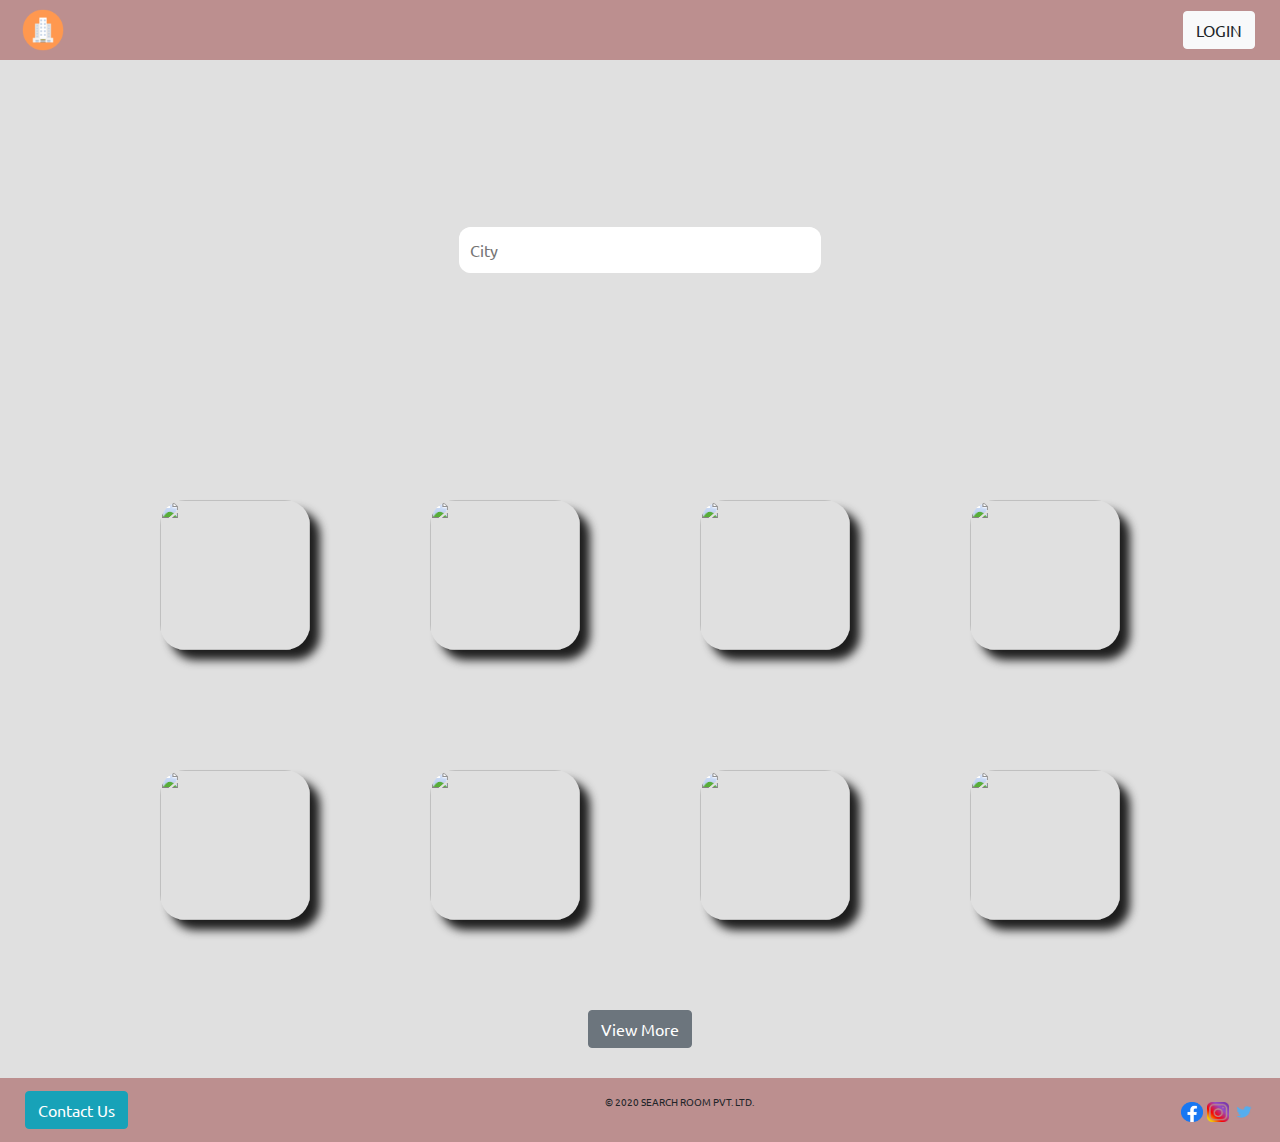
==== commit 5228071c: "Checkpoint 10" ====
--- a/index.html
+++ b/index.html
@@ -161,7 +161,53 @@
                </a>
             </div>
          </div>
-         <!-- First Box cards over-->
+         <!-- First Box cards over--> 
+         <!-----------item box2 start--------------->
+         <div id="view" class="second"> 
+            <div class="item">
+              <a href="list.html" target="_blank">  
+               <img src="https://media-cdn.tripadvisor.com/media/photo-s/15/4d/46/b8/chennai-madras.jpg" >
+              </a>  
+                  <div class="overlay"> 
+                     <div class="text"> 
+                        Chennai 
+                     </div> 
+                  </div> 
+            </div>
+            <div class="item"> 
+              <a href="list.html" target="_blank"> 
+                  <img src="https://media-cdn.tripadvisor.com/media/photo-s/15/33/fc/fc/agra.jpg"> 
+                 <div class="overlay"> 
+                    <div class="text"> 
+                       Agra 
+                    </div> 
+                 </div> 
+              </a> 
+           </div>
+           <div class="item"> 
+              <a href="list.html" target="_blank"> 
+                  <img src="https://media-cdn.tripadvisor.com/media/photo-s/10/a3/3b/8a/screenshot-2017-09-12.jpg">  
+                 <div class="overlay"> 
+                    <div class="text"> 
+                        Jaipur 
+                    </div> 
+                 </div> 
+              </a> 
+           </div>
+           <div class="item"> 
+              <a href="list.html" target="_blank"> 
+                  <img src="https://media-cdn.tripadvisor.com/media/photo-s/0c/d2/2f/7a/palace-from-the-outside.jpg">  
+                 <div class="overlay"> 
+                    <div class="text"> 
+                        Bengaluru 
+                    </div> 
+                 </div> 
+              </a> 
+          </div>
+         </div>
+         <!-----------item box2 over--------------->
+        </div> 
+   
 
          <div class="view_more">
             <a href="index.html"><button id="viewbtn" type="button" class="btn btn-secondary" onclick="viewmore()">View More</button></a>
--- a/styles/index.css
+++ b/styles/index.css
@@ -91,8 +91,17 @@
     justify-content: center;
     position: relative; 
 
-} 
-.item{
+}  
+.second {
+    margin: auto 0;
+    display: flex;
+    flex-direction: row;
+    align-items: center;
+    align-content: center;
+    justify-content: center;
+    position: relative;  
+}
+.item {
     margin: 10%;
      position: relative;
     display: flex;
--- a/styles/index.css
+++ b/styles/index.css
@@ -91,8 +91,17 @@
     justify-content: center;
     position: relative; 
 
-} 
-.item{
+}  
+.second {
+    margin: auto 0;
+    display: flex;
+    flex-direction: row;
+    align-items: center;
+    align-content: center;
+    justify-content: center;
+    position: relative;  
+}
+.item {
     margin: 10%;
      position: relative;
     display: flex;
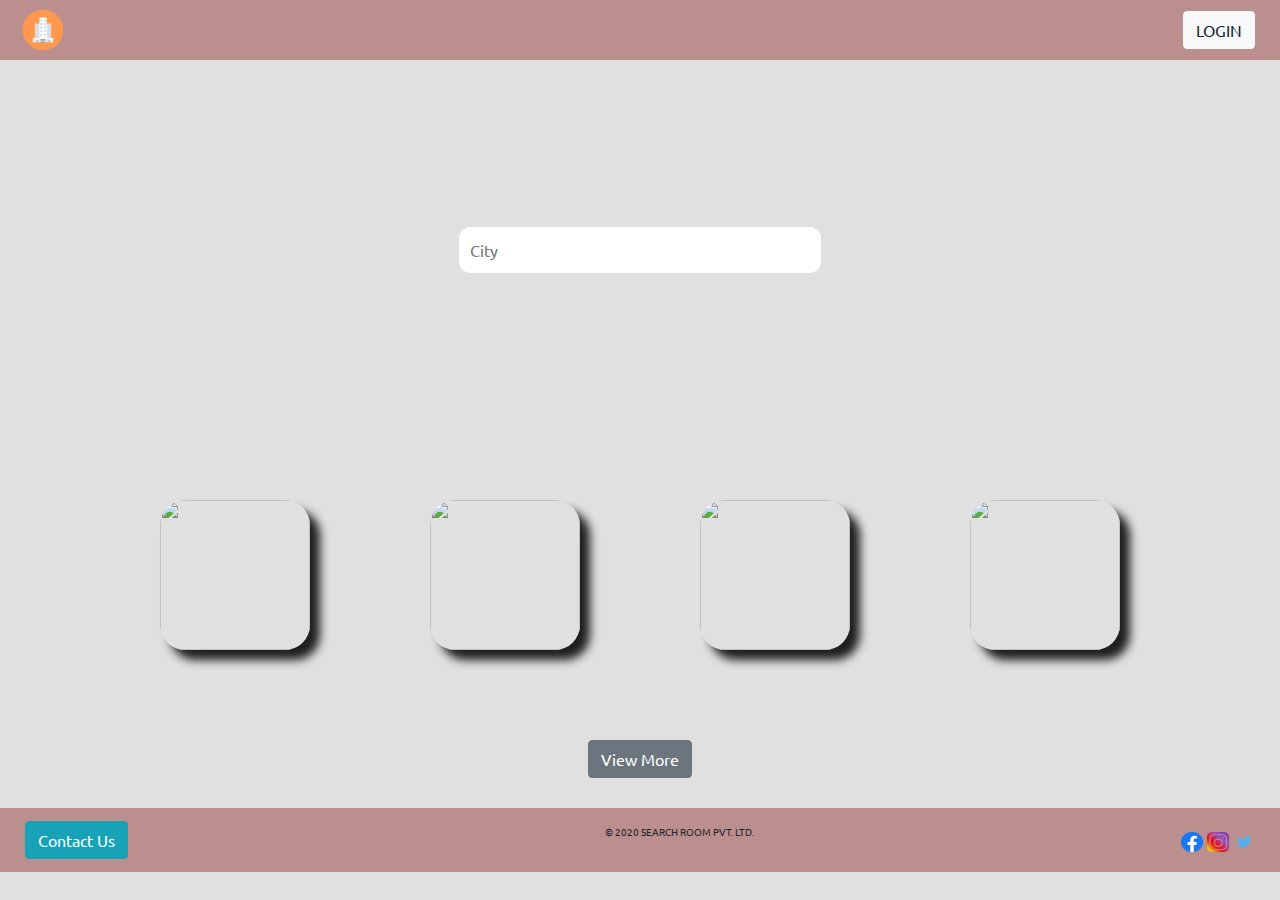
==== commit 6841047d: "Checkpoint 11" ====
--- a/index.html
+++ b/index.html
@@ -60,8 +60,8 @@
                   </div>
                </form>
             </div>
-            <div class="modal-footer">
-               <button type="login" class="btn btn-primary">Login</button>
+            <div class="modal-footer" >
+               <button type="login" class="btn btn-primary" onclick="loginpop()">Login</button>
             </div>
          </div>
       </div>
@@ -210,7 +210,7 @@
    
 
          <div class="view_more">
-            <a href="index.html"><button id="viewbtn" type="button" class="btn btn-secondary" onclick="viewmore()">View More</button></a>
+            <a href="index.html"><button id="viewbtn" type="button" class="btn btn-secondary">View More</button></a>
          </div>
       </div>
 
@@ -247,7 +247,7 @@
 
    <script src="https://stackpath.bootstrapcdn.com/bootstrap/4.5.0/js/bootstrap.min.js"></script>
 
-
+     <script src="scripts/index.js"></script>
 </body>
 
 </html>--- a/styles/index.css
+++ b/styles/index.css
@@ -94,7 +94,7 @@
 }  
 .second {
     margin: auto 0;
-    display: flex;
+    /* display: flex; */
     flex-direction: row;
     align-items: center;
     align-content: center;
--- a/styles/index.css
+++ b/styles/index.css
@@ -94,7 +94,7 @@
 }  
 .second {
     margin: auto 0;
-    display: flex;
+    /* display: flex; */
     flex-direction: row;
     align-items: center;
     align-content: center;
